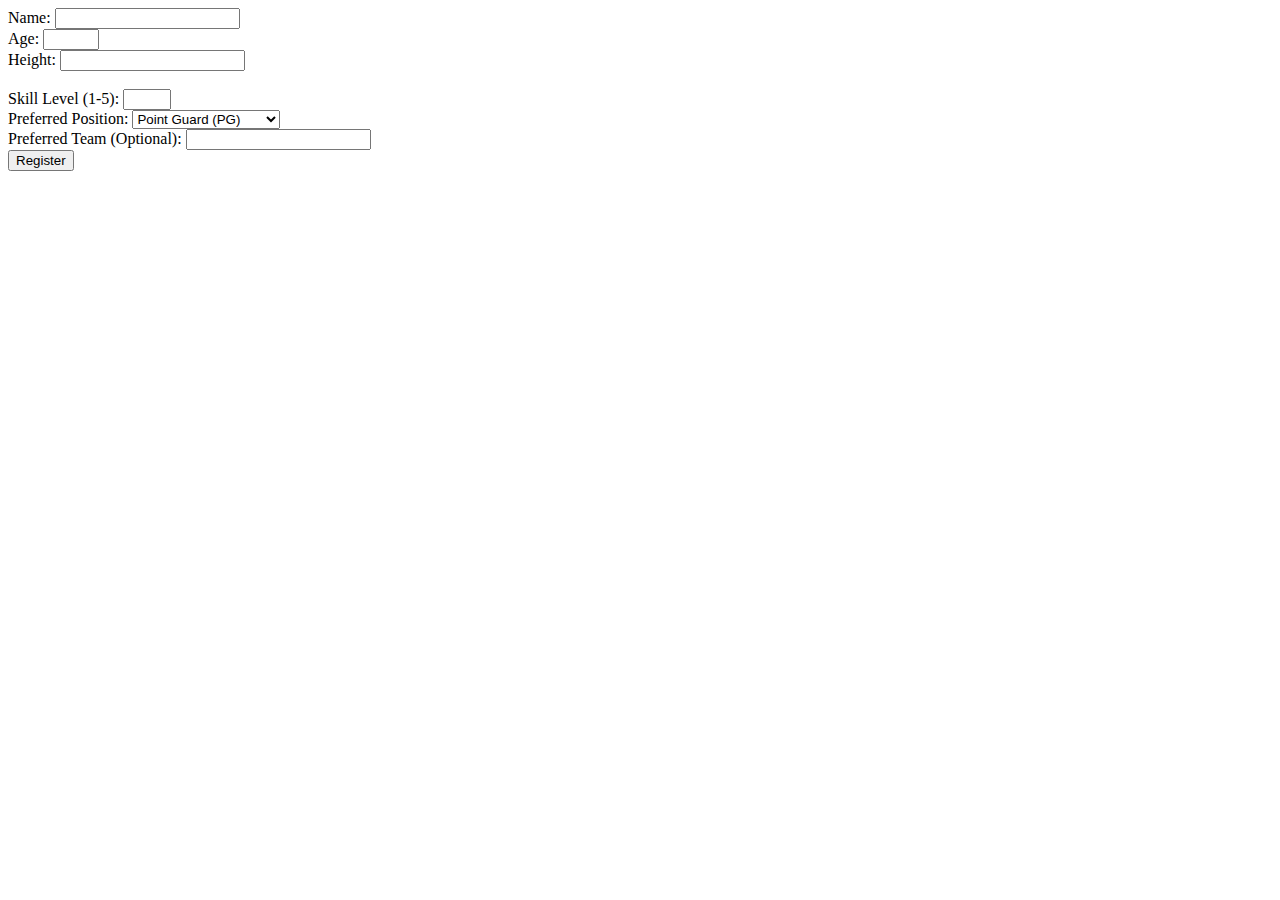
==== Mid Term Sprint/index.html @ 9c60b559 "Add files via upload" ====
<!DOCTYPE html>
<html lang="en">
  <head>
    <meta charset="UTF-8" />
    <meta name="viewport" content="width=device-width, initial-scale=1.0" />
    <title>Rec-League</title>
  </head>
  <body>
    <form id="registrationForm">
      <label for="name">Name:</label>
      <input type="text" id="name" name="name" required /><br />

      <label for="age">Age:</label>
      <input
        type="number"
        id="age"
        name="age"
        min="16"
        max="60"
        required
      /><br />

      <label for="height">Height:</label>
      <input type="text" id="height" name="height" required /><br />
      <br />

      <label for="skillLevel">Skill Level (1-5):</label>
      <input
        type="number"
        id="skillLevel"
        name="skillLevel"
        min="1"
        max="5"
        required
      /><br />

      <label for="position">Preferred Position:</label>
      <select id="position" name="position" required>
        <option value="PG">Point Guard (PG)</option>
        <option value="SG">Shooting Guard (SG)</option>
        <option value="SF">Small Forward (SF)</option>
        <option value="PF">Power Forward (PF)</option>
        <option value="C">Center (C)</option></select
      ><br />

      <label for="team">Preferred Team (Optional):</label>
      <input type="text" id="team" name="team" /><br />

      <button type="submit">Register</button>
    </form>

    <p id="formMessage"></p>

    <script src="scripts.js"></script>
  </body>
</html>
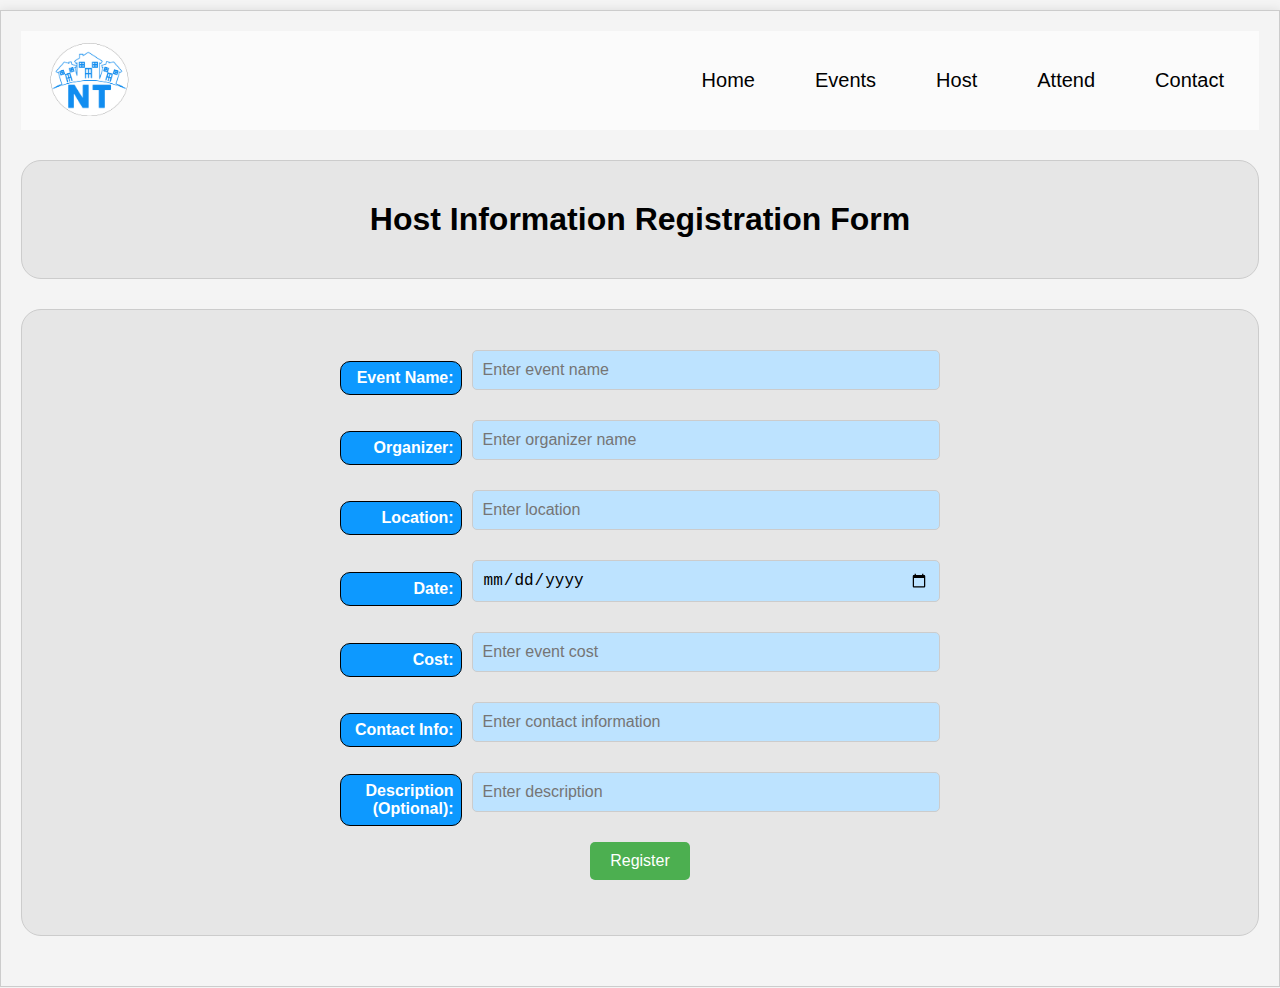
==== commit dff1a61f: "Add files via upload" ====
--- a/Mid Term Sprint/index.html
+++ b/Mid Term Sprint/index.html
@@ -3,53 +3,112 @@
   <head>
     <meta charset="UTF-8" />
     <meta name="viewport" content="width=device-width, initial-scale=1.0" />
-    <title>Rec-League</title>
+    <title>Neighbourhood Tech</title>
+    <link rel="stylesheet" href="styles.css" />
   </head>
   <body>
-    <form id="registrationForm">
-      <label for="name">Name:</label>
-      <input type="text" id="name" name="name" required /><br />
+    <div class="container">
+      <header>
+        <div class="navbar">
+          <div class="logo">
+            <img src="media/NT logo In Circle.png" alt="Logo" />
+          </div>
+          <nav class="nav-links">
+            <ul>
+              <li><a href="index.html">Home</a></li>
+              <li><a href="events.html">Events</a></li>
+              <li><a href="host.html">Host</a></li>
+              <li><a href="attend.html">Attend</a></li>
+              <li><a href="contact.html">Contact</a></li>
+            </ul>
+          </nav>
+        </div>
+      </header>
 
-      <label for="age">Age:</label>
-      <input
-        type="number"
-        id="age"
-        name="age"
-        min="16"
-        max="60"
-        required
-      /><br />
+      <!-- Consider inserting "upload image", if time permits -->
 
-      <label for="height">Height:</label>
-      <input type="text" id="height" name="height" required /><br />
-      <br />
+      <div class="title-container">
+        <h1>Host Information Registration Form</h1>
+      </div>
 
-      <label for="skillLevel">Skill Level (1-5):</label>
-      <input
-        type="number"
-        id="skillLevel"
-        name="skillLevel"
-        min="1"
-        max="5"
-        required
-      /><br />
+      <div class="form-container">
+        <form id="registrationForm">
+          <div class="form-row">
+            <label for="name">Event Name:</label>
+            <input
+              type="text"
+              id="name"
+              name="name"
+              placeholder="Enter event name"
+              required
+            />
+          </div>
 
-      <label for="position">Preferred Position:</label>
-      <select id="position" name="position" required>
-        <option value="PG">Point Guard (PG)</option>
-        <option value="SG">Shooting Guard (SG)</option>
-        <option value="SF">Small Forward (SF)</option>
-        <option value="PF">Power Forward (PF)</option>
-        <option value="C">Center (C)</option></select
-      ><br />
+          <div class="form-row">
+            <label for="organizer">Organizer:</label>
+            <input
+              type="text"
+              id="organizer"
+              name="organizer"
+              placeholder="Enter organizer name"
+              required
+            />
+          </div>
 
-      <label for="team">Preferred Team (Optional):</label>
-      <input type="text" id="team" name="team" /><br />
+          <div class="form-row">
+            <label for="location">Location:</label>
+            <input
+              type="text"
+              id="location"
+              name="location"
+              placeholder="Enter location"
+              required
+            />
+          </div>
 
-      <button type="submit">Register</button>
-    </form>
+          <div class="form-row">
+            <label for="date">Date:</label>
+            <input type="date" id="date" name="date" required />
+          </div>
 
-    <p id="formMessage"></p>
+          <div class="form-row">
+            <label for="cost">Cost:</label>
+            <input
+              type="number"
+              id="cost"
+              name="cost"
+              placeholder="Enter event cost"
+              required
+            />
+          </div>
+
+          <div class="form-row">
+            <label for="contactinfo">Contact Info:</label>
+            <input
+              type="text"
+              id="contactinfo"
+              name="contactinfo"
+              placeholder="Enter contact information"
+              required
+            />
+          </div>
+
+          <div class="form-row">
+            <label for="description">Description (Optional):</label>
+            <input
+              type="text"
+              id="description"
+              name="description"
+              placeholder="Enter description"
+            />
+          </div>
+
+          <button type="submit">Register</button>
+        </form>
+      </div>
+
+      <p id="formMessage"></p>
+    </div>
 
     <script src="scripts.js"></script>
   </body>
--- a/Mid Term Sprint/styles.css
+++ b/Mid Term Sprint/styles.css
@@ -0,0 +1,181 @@
+* {
+  margin: 0;
+  padding: 0;
+  box-sizing: border-box;
+}
+
+body {
+  font-family: Arial, sans-serif;
+  background-color: #f4f4f4;
+}
+
+.container {
+  max-width: 1300px;
+  margin: 0 auto;
+  margin-top: 10px;
+  padding: 20px;
+  background-color: rgb(244, 244, 244);
+  border: 1px solid #ccc;
+  box-shadow: 0 0 10px rgba(0, 0, 0, 0.1);
+}
+
+header {
+  background-color: rgb(251, 251, 251);
+  padding: 10px 0;
+}
+
+.navbar {
+  display: flex;
+  justify-content: space-between;
+  align-items: center;
+  max-width: 1300px;
+  margin: 0 auto;
+  padding: 0 20px;
+}
+
+.logo img {
+  max-height: 75px;
+}
+
+.nav-links ul {
+  list-style: none;
+  display: flex;
+}
+
+.nav-links ul li {
+  margin-left: 30px;
+}
+
+.nav-links ul li a {
+  color: black;
+  text-decoration: none;
+  font-size: 20px;
+  padding: 10px 15px;
+  transition: color 0.3s ease;
+}
+
+.nav-links ul li a:hover {
+  color: #3d77c2;
+}
+
+.form-container {
+  margin: 30px 0;
+  border: 1px solid #ccc;
+  padding: 40px;
+  border-radius: 20px;
+  background-color: rgb(230, 230, 230);
+  display: flex;
+  justify-content: center;
+}
+
+.title-container {
+  margin: 30px 0;
+  border: 1px solid #ccc;
+  padding: 40px;
+  border-radius: 20px;
+  background-color: rgb(230, 230, 230);
+  display: flex;
+  justify-content: center;
+}
+
+form {
+  display: flex;
+  flex-direction: column;
+  align-items: center;
+}
+
+.form-row {
+  display: flex;
+  align-items: center;
+  justify-content: flex-start;
+  margin-bottom: 15px;
+  width: 100%;
+  max-width: 600px;
+}
+
+label {
+  background-color: rgb(13, 153, 255);
+  color: white;
+  padding: 7px;
+  width: 200px;
+  text-align: right;
+  margin-right: 10px;
+  font-weight: bold;
+  border: 1px solid black;
+  border-radius: 10px;
+}
+
+input,
+textarea,
+select,
+button {
+  margin-bottom: 15px;
+  padding: 10px;
+  font-size: 16px;
+  border: 1px solid #ccc;
+  border-radius: 5px;
+}
+
+input[type="text"],
+input[type="number"],
+input[type="date"],
+textarea {
+  width: 800px;
+  background-color: rgb(189, 227, 255);
+}
+
+textarea {
+  height: 100px;
+}
+
+button {
+  background-color: #4caf50;
+  color: white;
+  padding: 10px 20px;
+  border: none;
+  cursor: pointer;
+  border-radius: 5px;
+  transition: background-color 0.3s ease;
+  width: 100px;
+}
+
+button:hover {
+  background-color: #45a049;
+}
+
+@media (max-width: 768px) {
+  .navbar {
+    flex-direction: column;
+    align-items: flex-start;
+  }
+
+  .nav-links ul {
+    flex-direction: column;
+  }
+
+  .nav-links ul li {
+    margin-left: 0;
+    margin-bottom: 10px;
+  }
+
+  .form-row {
+    flex-direction: column;
+    align-items: flex-start;
+  }
+
+  label {
+    padding: 10px;
+    text-align: left;
+    margin-right: 0;
+    margin-bottom: 5px;
+    border: 1px solid black;
+    border-radius: 10px;
+  }
+
+  input[type="text"],
+  input[type="number"],
+  input[type="date"],
+  textarea {
+    width: 100%;
+  }
+}
